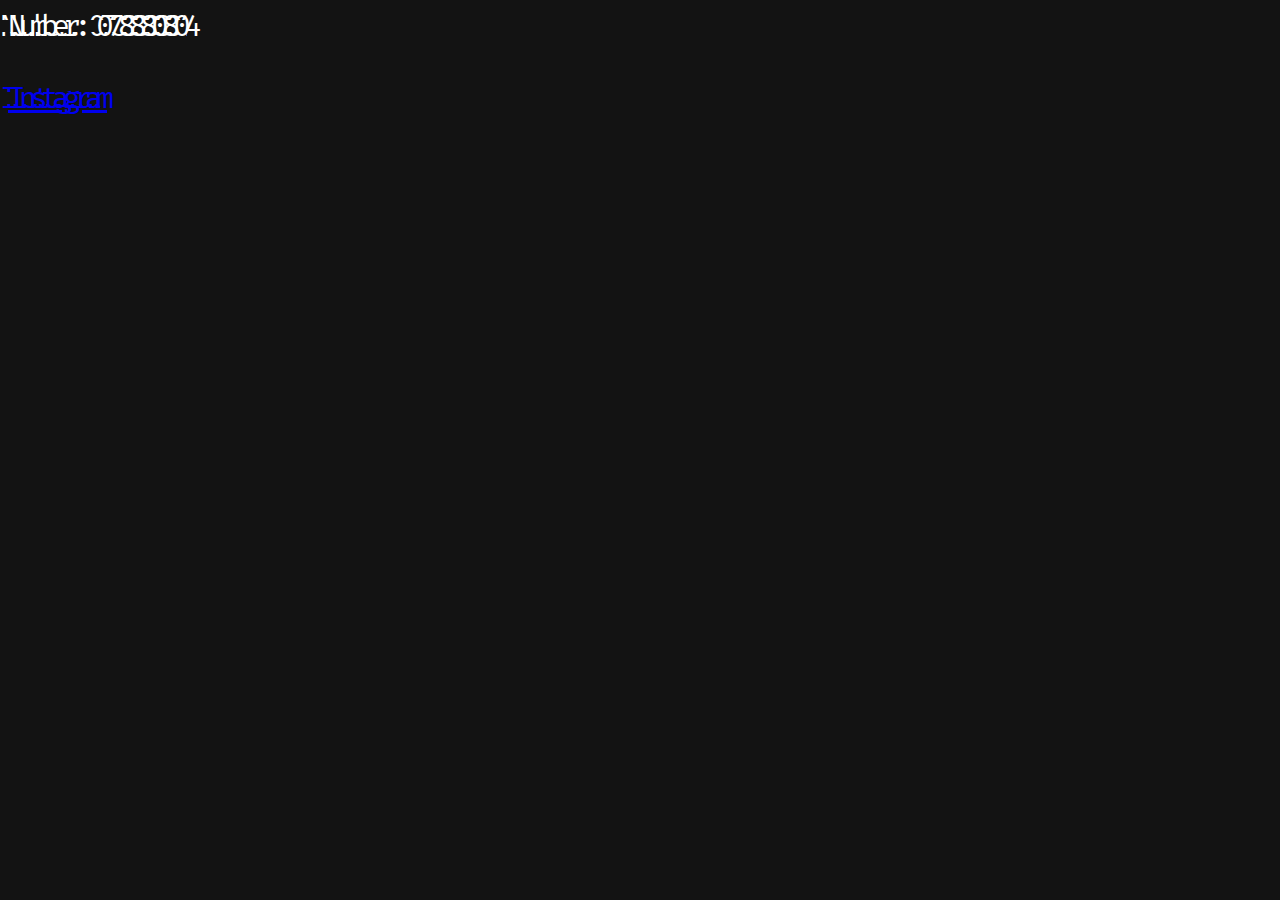
==== Code/Contact.html @ 6ce89aac "Add files via upload" ====
<!DOCTYPE html>
<html lang="en" dir="ltr">

<head>
  <link rel="shortcut icon" type="image/x-icon" href="Tab.png" />
  <meta charset="utf-8">
  <title>Contact</title>
  <link rel="stylesheet" href="Contact.css" </head>

<body>
    <div title="Number: 078880804">Number: 078880804</div>
  <br>
<a href="https://www.instagram.com/filipmilevski2/">
  <div title="Instagram">Instagram</div>
  </a>
</body>

</html>
---- Code/Contact.css ----
@import url('https://fonts.googleapis.com/css?family=Fira+Mono:400');

body {
    font-size: 30px;
background: #131313;
  color: #fff;
    font-family: 'Fira Mono', monospace;
  letter-spacing: -7px;
}

div {
  animation: glitch 1s linear infinite;
}

@keyframes glitch {
  2%, 64% {
    transform: translate(2px, 0) skew(0deg);
  }

  4%, 60% {
    transform: translate(-2px, 0) skew(0deg);
  }

  62% {
    transform: translate(0, 0) skew(5deg);
  }
}

div:before,
div:after {
  content: attr(title);
  position: absolute;
  left: 0;
}

div:before {
  animation: glitchTop 2s linear infinite;
  clip-path: polygon(0 0, 100% 0, 100% 33%, 0 33%);
  -webkit-clip-path: polygon(0 0, 100% 0, 100% 33%, 0 33%);
}

@keyframes glitchTop {
  2%, 64% {
    transform: translate(2px, -2px);
  }

  4%, 60% {
    transform: translate(-2px, 2px);
  }

  62% {
    transform: translate(13px, -1px) skew(-13deg);
  }
}

div:after {
  animation: glitchBotom 2.5s linear infinite;
  clip-path: polygon(0 67%, 100% 67%, 100% 100%, 0 100%);
  -webkit-clip-path: polygon(0 67%, 100% 67%, 100% 100%, 0 100%);
}

@keyframes glitchBotom {
  2%, 64% {
    transform: translate(-2px, 0);
  }

  4%, 60% {
    transform: translate(-2px, 0);
  }

  62% {
    transform: translate(-22px, 5px) skew(21deg);
  }
}
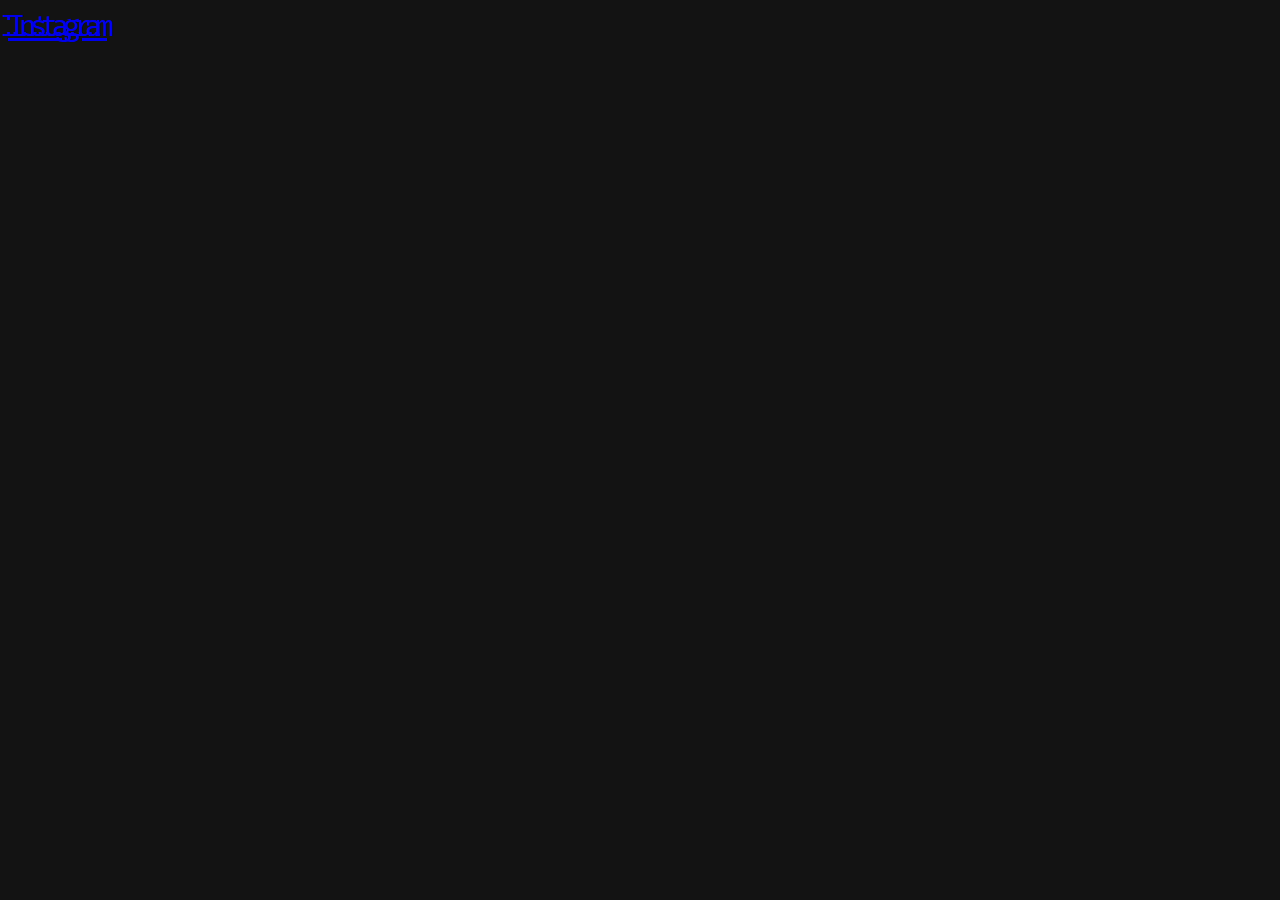
==== commit 2781e34b: "Update Contact.html" ====
--- a/Code/Contact.html
+++ b/Code/Contact.html
@@ -8,8 +8,6 @@
   <link rel="stylesheet" href="Contact.css" </head>
 
 <body>
-    <div title="Number: 078880804">Number: 078880804</div>
-  <br>
 <a href="https://www.instagram.com/filipmilevski2/">
   <div title="Instagram">Instagram</div>
   </a>
